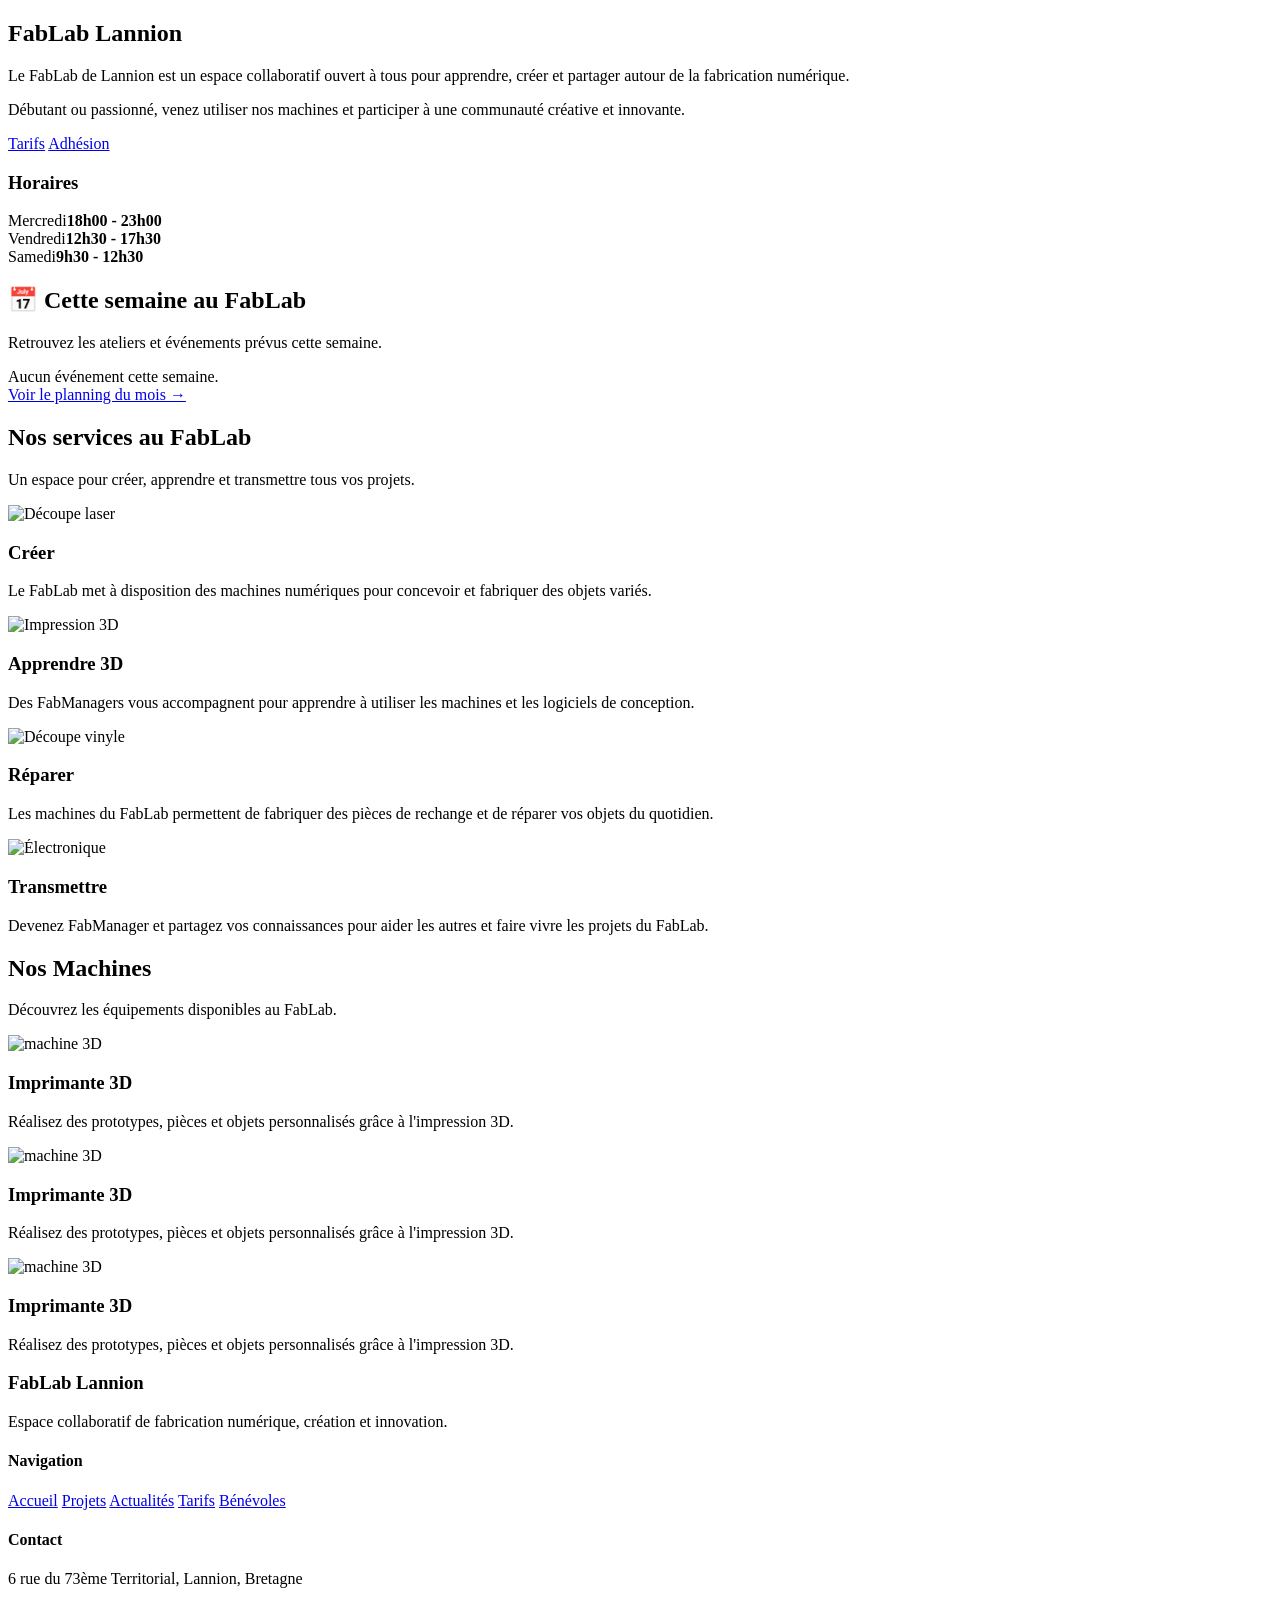
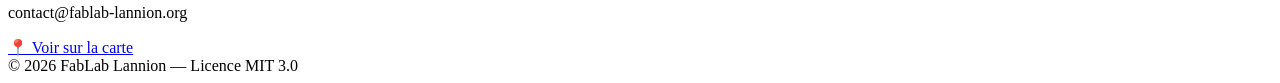
==== index.html @ 8890587f "Update index.html" ====
<!DOCTYPE html>
<html lang="fr">
<head>
  <meta charset="UTF-8">
  <meta name="viewport" content="width=device-width, initial-scale=1.0">
  <title>FabLab Lannion</title>
  <link rel="icon" href="https://fablablannion.github.io/images/logo.png">
  <link rel="stylesheet" href="style.css">
  <script src="navbar.js" defer></script>
</head>
<body>

<!-- NAVBAR -->
<nav-bar></nav-bar>

<section class="présentation" id="accueil">
  <div class="présentation-container">
    <div>
      <h2>FabLab Lannion</h2>
      <p>
        Le FabLab de Lannion est un espace collaboratif ouvert à tous pour apprendre,
        créer et partager autour de la fabrication numérique.
      </p>
      <p>
        Débutant ou passionné, venez utiliser nos machines et participer à une
        communauté créative et innovante.
      </p>
      <div class="buttons">
        <a href="Tarifs.html" class="btn">Tarifs</a>
        <a href="https://www.helloasso.com/associations/ker-nel-fablab-lannion" target="_blank" class="btn">Adhésion</a>
      </div>
    </div>

    <div class="horaires">
      <h3>Horaires</h3>
      <div class="horaire-item"><span>Mercredi</span><strong>18h00 - 23h00</strong></div>
      <div class="horaire-item"><span>Vendredi</span><strong>12h30 - 17h30</strong></div>
      <div class="horaire-item"><span>Samedi</span><strong>9h30 - 12h30</strong></div>
    </div>
  </div>
</section>

<!-- =========================
     PLANNING CETTE SEMAINE
========================== -->
<section class="semaine-section-block">
  <div class="container">
    <h2>📅 Cette semaine au FabLab</h2>
    <p class="planning-sous-titre">Retrouvez les ateliers et événements prévus cette semaine.</p>
    <div class="semaine-events" id="semaineEvents">
      <div class="semaine-vide">Chargement…</div>
    </div>
    <a href="actualités.html" class="semaine-lien">Voir le planning du mois →</a>
  </div>
</section>

<section class="services-section">
  <div class="services-title">
    <h2>Nos services au FabLab</h2>
    <p>Un espace pour créer, apprendre et transmettre tous vos projets.</p>
  </div>
  <div class="services-grid">
    <div class="service-card">
      <div class="service-img"><img src="image/innovation-icon.svg" alt="Découpe laser"></div>
      <h3>Créer</h3>
      <p>Le FabLab met à disposition des machines numériques pour concevoir et fabriquer des objets variés.</p>
    </div>
    <div class="service-card">
      <div class="service-img"><img src="image/learning-icon.svg" alt="Impression 3D"></div>
      <h3>Apprendre 3D</h3>
      <p>Des FabManagers vous accompagnent pour apprendre à utiliser les machines et les logiciels de conception.</p>
    </div>
    <div class="service-card">
      <div class="service-img"><img src="image/reparation-icon.svg" alt="Découpe vinyle"></div>
      <h3>Réparer</h3>
      <p>Les machines du FabLab permettent de fabriquer des pièces de rechange et de réparer vos objets du quotidien.</p>
    </div>
    <div class="service-card">
      <div class="service-img"><img src="image/teach-icon.svg" alt="Électronique"></div>
      <h3>Transmettre</h3>
      <p>Devenez FabManager et partagez vos connaissances pour aider les autres et faire vivre les projets du FabLab.</p>
    </div>
  </div>
</section>

<section class="machines-section" id="machines">
  <div class="container">
    <div class="section-title">
      <h2>Nos Machines</h2>
      <p>Découvrez les équipements disponibles au FabLab.</p>
    </div>
    <div class="cards collapsed" id="machinesList">
      <div class="card machine-card">
        <div class="machine-image"><img src="image/3d.jpg" alt="machine 3D"></div>
        <div class="machine-content"><h3>Imprimante 3D</h3><p>Réalisez des prototypes, pièces et objets personnalisés grâce à l'impression 3D.</p></div>
      </div>
      <div class="card machine-card">
        <div class="machine-image"><img src="image/3d.jpg" alt="machine 3D"></div>
        <div class="machine-content"><h3>Imprimante 3D</h3><p>Réalisez des prototypes, pièces et objets personnalisés grâce à l'impression 3D.</p></div>
      </div>
      <div class="card machine-card">
        <div class="machine-image"><img src="image/3d.jpg" alt="machine 3D"></div>
        <div class="machine-content"><h3>Imprimante 3D</h3><p>Réalisez des prototypes, pièces et objets personnalisés grâce à l'impression 3D.</p></div>
      </div>
    </div>
  </div>
</section>

<!-- FOOTER -->
<div id="footer"></div>
<script>
  fetch("Footer.html").then(r=>r.text()).then(d=>{document.getElementById("footer").innerHTML=d;});
</script>

<!-- ── Planning cette semaine ── -->
<script>
(function(){
  const COLORS = {
    teal:'#1ABFBF', orange:'#F5A623', pink:'#E8366F',
    violet:'#7B4FBF', green:'#3DA35D', navy:'#1a4f8a'
  };
  const DAY_SHORT = ['Dim','Lun','Mar','Mer','Jeu','Ven','Sam'];

  function mondayOf(date){
    const d = new Date(date);
    const dow = d.getDay();
    d.setDate(d.getDate() - ((dow+6)%7));
    d.setHours(0,0,0,0);
    return d;
  }

  const MONTHS_MAP = {
    'Janvier':0,'Février':1,'Mars':2,'Avril':3,'Mai':4,'Juin':5,
    'Juillet':6,'Août':7,'Septembre':8,'Octobre':9,'Novembre':10,'Décembre':11
  };

  fetch('planning-data.json')
    .then(r => { if(!r.ok) throw new Error('not found'); return r.json(); })
    .then(data => {
      const container = document.getElementById('semaineEvents');
      container.innerHTML = '';
      const today = new Date();
      const monday = mondayOf(today);
      const sunday = new Date(monday); sunday.setDate(monday.getDate()+6);

      const [monthStr, yearStr] = data.month.split(' ');
      const planMonth = MONTHS_MAP[monthStr];
      const planYear = parseInt(yearStr);

      const thisWeek = (data.events||[]).filter(ev => {
        const evDate = new Date(planYear, planMonth, ev.day);
        return evDate >= monday && evDate <= sunday;
      }).sort((a,b) => a.day - b.day);

      if(thisWeek.length === 0){
        container.innerHTML = '<div class="semaine-vide">Aucun événement cette semaine.</div>';
        return;
      }

      thisWeek.forEach(ev => {
        const evDate = new Date(planYear, planMonth, ev.day);
        const dowIdx = evDate.getDay();
        const color = COLORS[ev.color] || '#1ABFBF';
        const horaire = ev.timeStart && ev.timeEnd ? `${ev.timeStart} – ${ev.timeEnd}`
          : ev.timeStart || ev.timeEnd || '';
        const card = document.createElement('div');
        card.className = 'semaine-event-card';
        card.style.background = color;
        card.innerHTML = `
          <div class="semaine-event-date">
            <span class="num">${ev.day}</span>
            <span class="jour">${DAY_SHORT[dowIdx]}</span>
          </div>
          <div class="semaine-event-body">
            <div class="semaine-event-titre">${ev.emoji ? ev.emoji+' ' : ''}${ev.title}</div>
            ${horaire ? `<div class="semaine-event-horaire">🕐 ${horaire}</div>` : ''}
          </div>`;
        container.appendChild(card);
      });
    })
    .catch(() => {
      document.getElementById('semaineEvents').innerHTML =
        '<div class="semaine-vide">Planning non disponible.</div>';
    });
})();
</script>

</body>
</html>
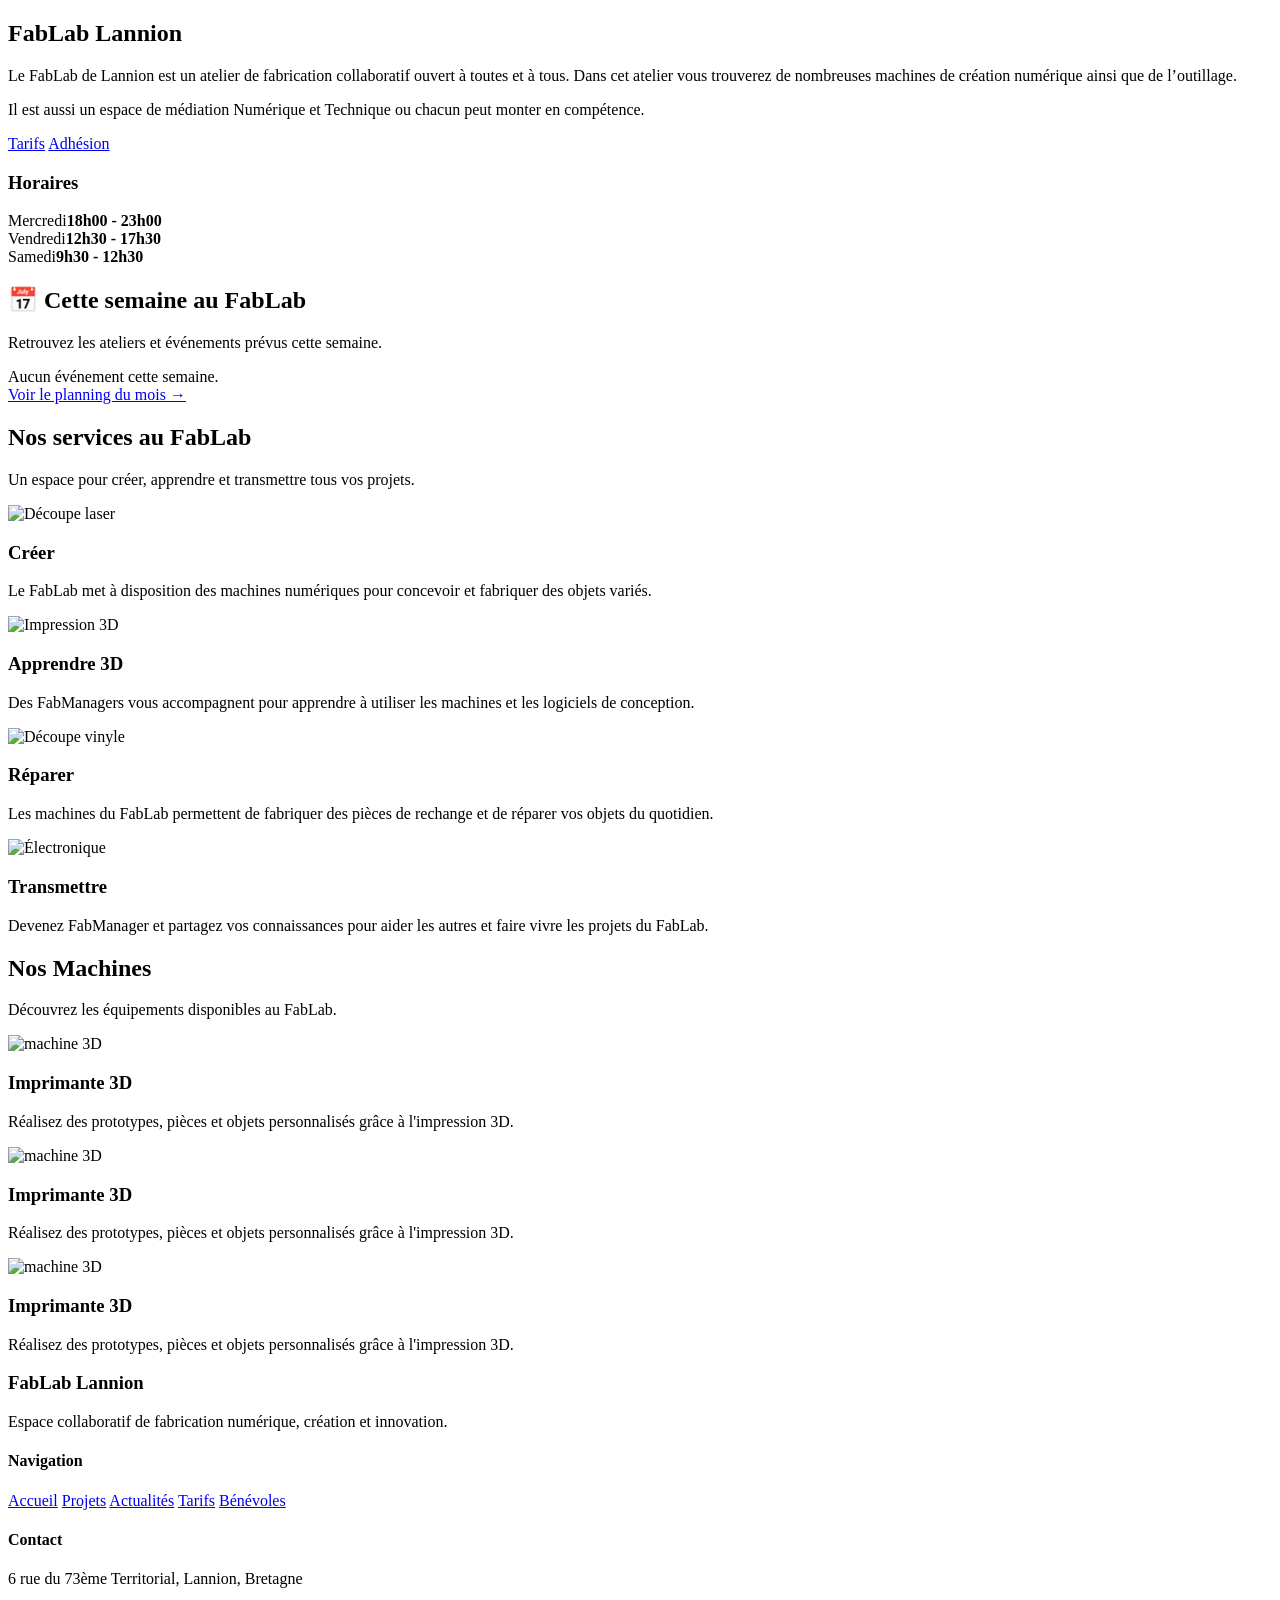
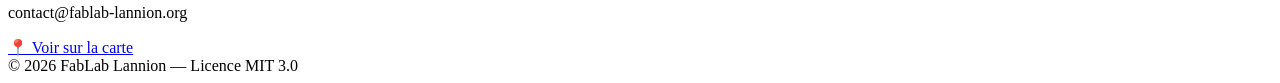
==== commit 22c7a1d8: "Update index.html" ====
--- a/index.html
+++ b/index.html
@@ -18,12 +18,11 @@
     <div>
       <h2>FabLab Lannion</h2>
       <p>
-        Le FabLab de Lannion est un espace collaboratif ouvert à tous pour apprendre,
-        créer et partager autour de la fabrication numérique.
+Le FabLab de Lannion est un atelier de fabrication collaboratif ouvert à toutes et à tous. 
+        Dans cet atelier vous trouverez de nombreuses machines de création numérique ainsi que de l’outillage.
       </p>
       <p>
-        Débutant ou passionné, venez utiliser nos machines et participer à une
-        communauté créative et innovante.
+Il est aussi un espace de médiation Numérique et Technique ou chacun peut monter en compétence.
       </p>
       <div class="buttons">
         <a href="Tarifs.html" class="btn">Tarifs</a>
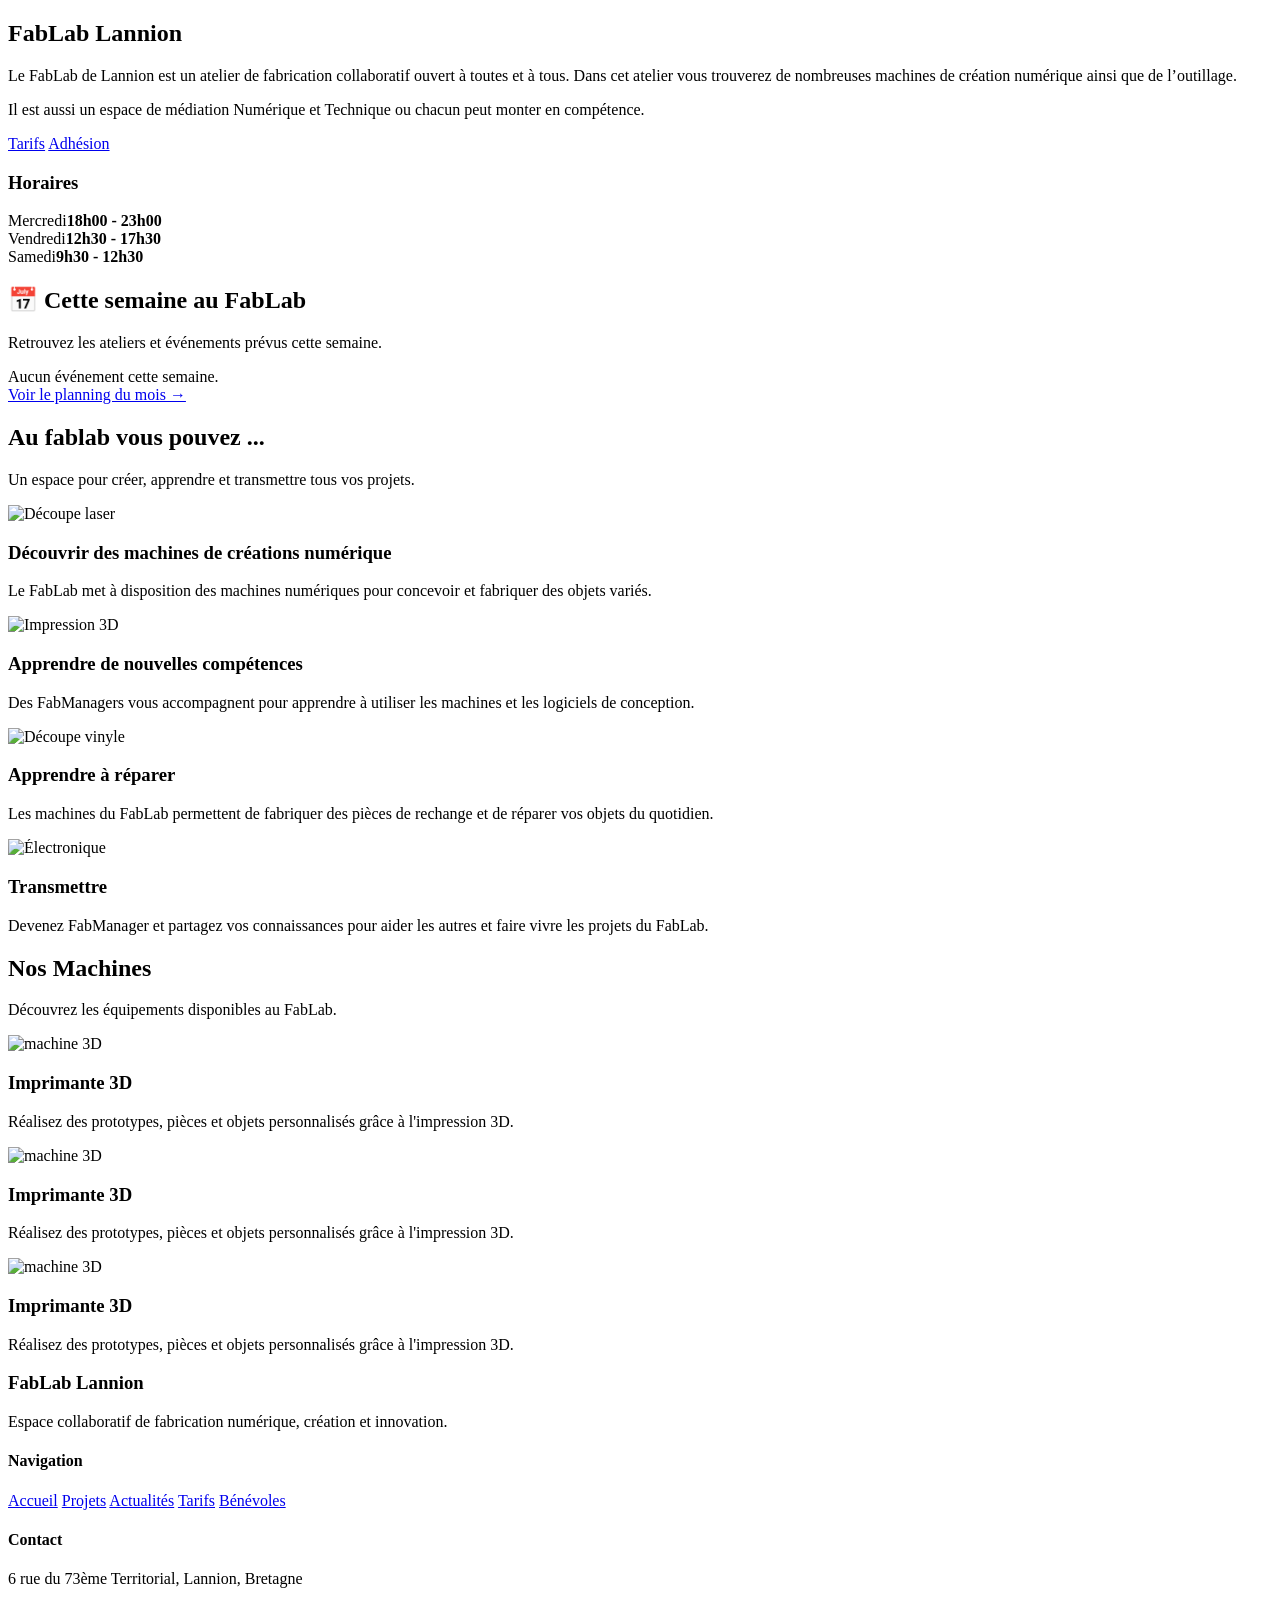
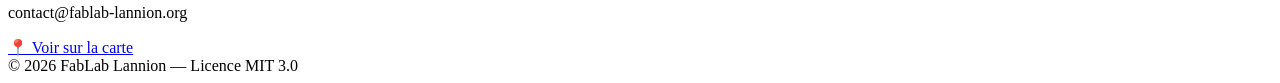
==== commit 6830bf18: "Update index.html" ====
--- a/index.html
+++ b/index.html
@@ -55,23 +55,23 @@
 
 <section class="services-section">
   <div class="services-title">
-    <h2>Nos services au FabLab</h2>
+    <h2>Au fablab vous pouvez ...</h2>
     <p>Un espace pour créer, apprendre et transmettre tous vos projets.</p>
   </div>
   <div class="services-grid">
     <div class="service-card">
       <div class="service-img"><img src="image/innovation-icon.svg" alt="Découpe laser"></div>
-      <h3>Créer</h3>
+      <h3>Découvrir des machines de créations numérique</h3>
       <p>Le FabLab met à disposition des machines numériques pour concevoir et fabriquer des objets variés.</p>
     </div>
     <div class="service-card">
       <div class="service-img"><img src="image/learning-icon.svg" alt="Impression 3D"></div>
-      <h3>Apprendre 3D</h3>
+      <h3>Apprendre de nouvelles compétences</h3>
       <p>Des FabManagers vous accompagnent pour apprendre à utiliser les machines et les logiciels de conception.</p>
     </div>
     <div class="service-card">
       <div class="service-img"><img src="image/reparation-icon.svg" alt="Découpe vinyle"></div>
-      <h3>Réparer</h3>
+      <h3>Apprendre à réparer</h3>
       <p>Les machines du FabLab permettent de fabriquer des pièces de rechange et de réparer vos objets du quotidien.</p>
     </div>
     <div class="service-card">
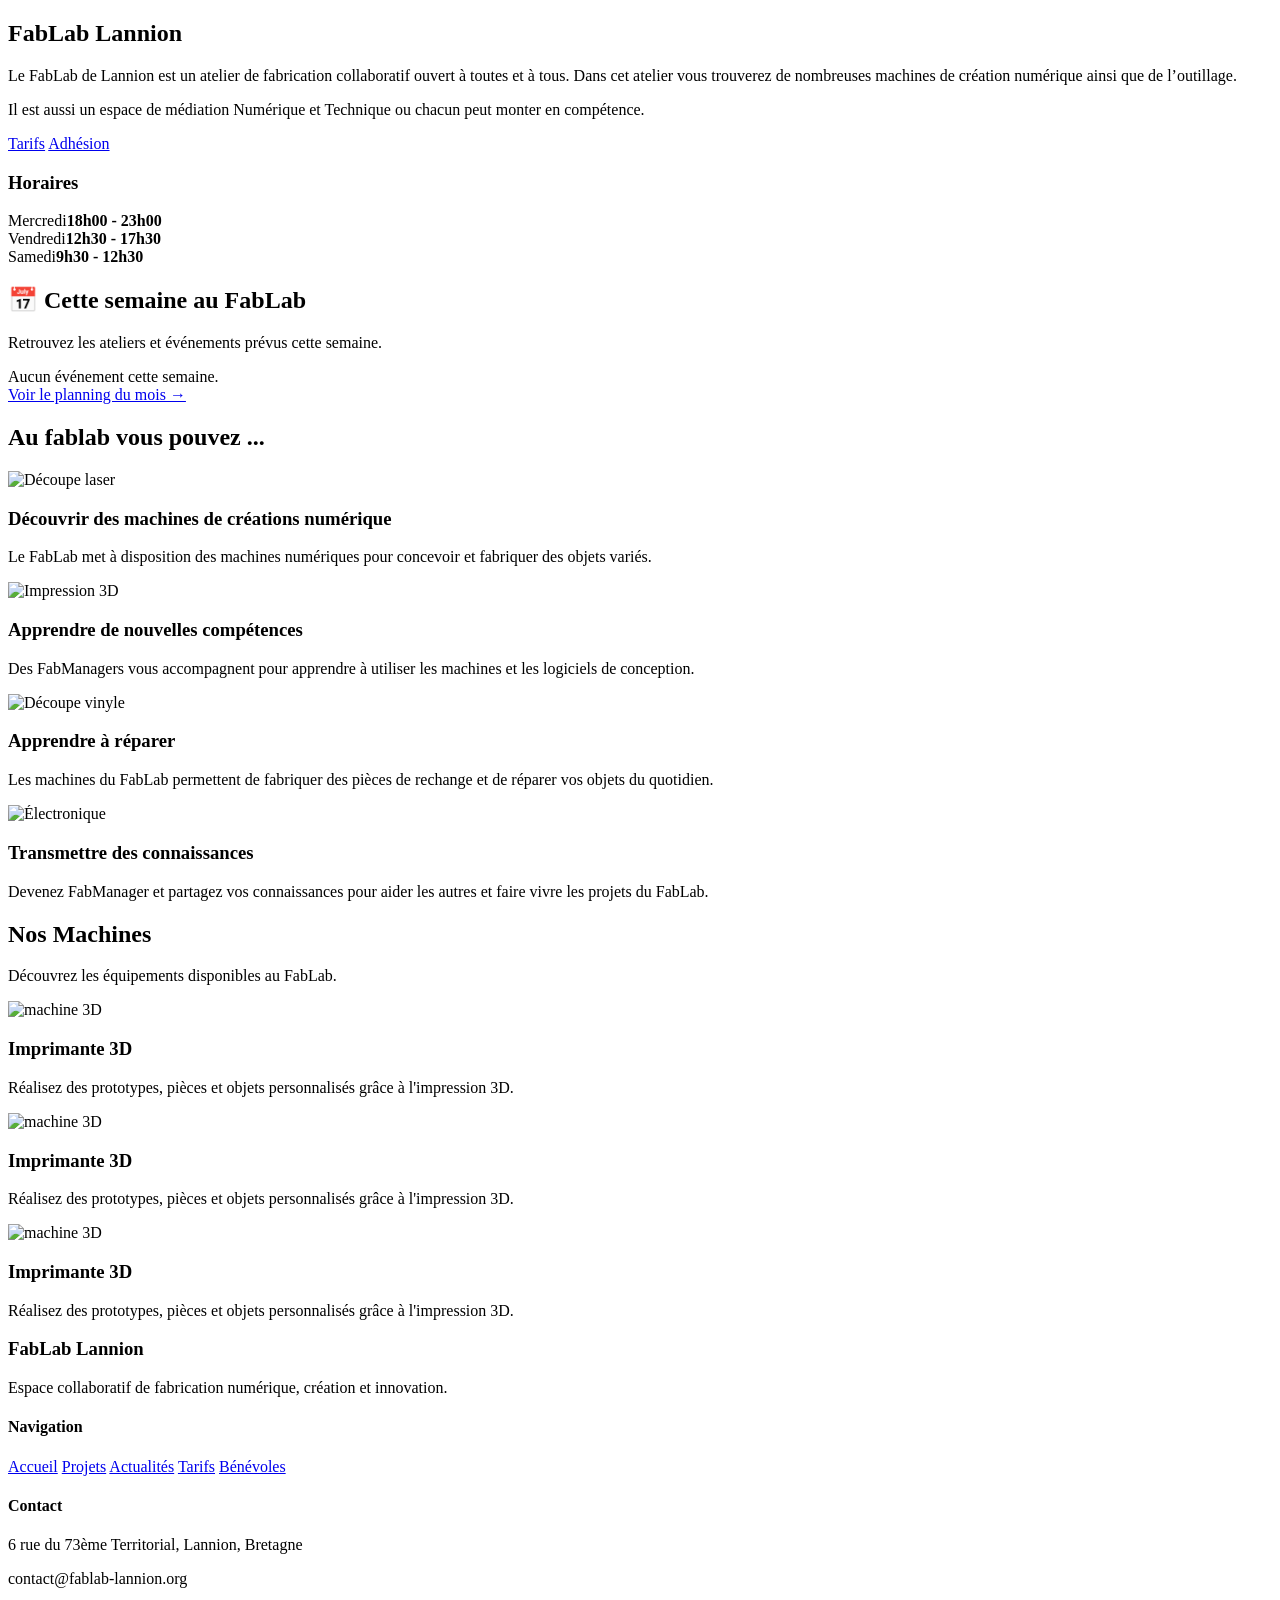
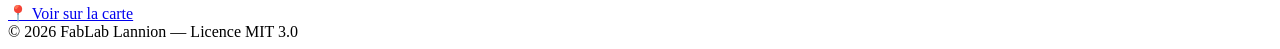
==== commit 677992d6: "Update index.html" ====
--- a/index.html
+++ b/index.html
@@ -56,7 +56,6 @@
 <section class="services-section">
   <div class="services-title">
     <h2>Au fablab vous pouvez ...</h2>
-    <p>Un espace pour créer, apprendre et transmettre tous vos projets.</p>
   </div>
   <div class="services-grid">
     <div class="service-card">
@@ -76,7 +75,7 @@
     </div>
     <div class="service-card">
       <div class="service-img"><img src="image/teach-icon.svg" alt="Électronique"></div>
-      <h3>Transmettre</h3>
+      <h3>Transmettre des connaissances</h3>
       <p>Devenez FabManager et partagez vos connaissances pour aider les autres et faire vivre les projets du FabLab.</p>
     </div>
   </div>
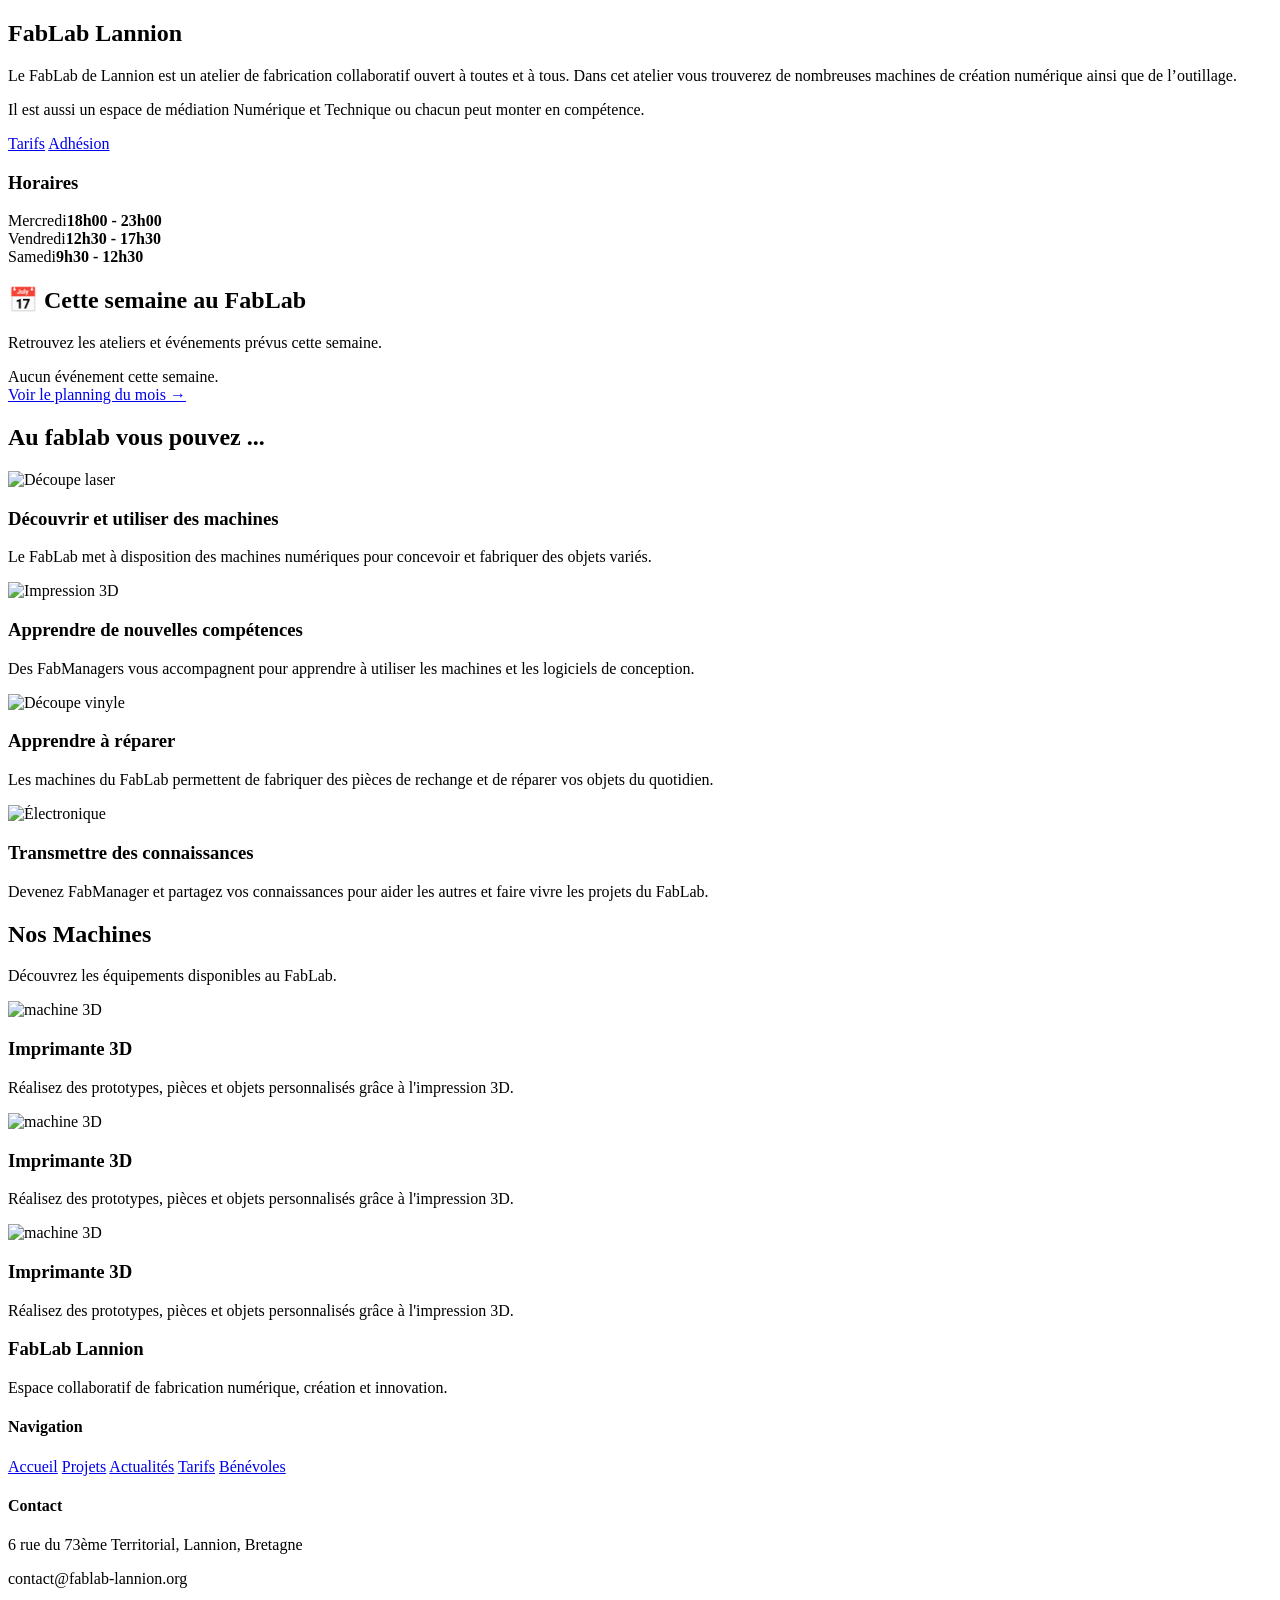
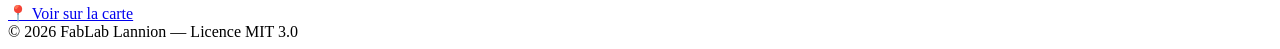
==== commit 3b10c8a8: "Update index.html" ====
--- a/index.html
+++ b/index.html
@@ -60,7 +60,7 @@
   <div class="services-grid">
     <div class="service-card">
       <div class="service-img"><img src="image/innovation-icon.svg" alt="Découpe laser"></div>
-      <h3>Découvrir des machines de créations numérique</h3>
+      <h3>Découvrir et utiliser des machines</h3>
       <p>Le FabLab met à disposition des machines numériques pour concevoir et fabriquer des objets variés.</p>
     </div>
     <div class="service-card">
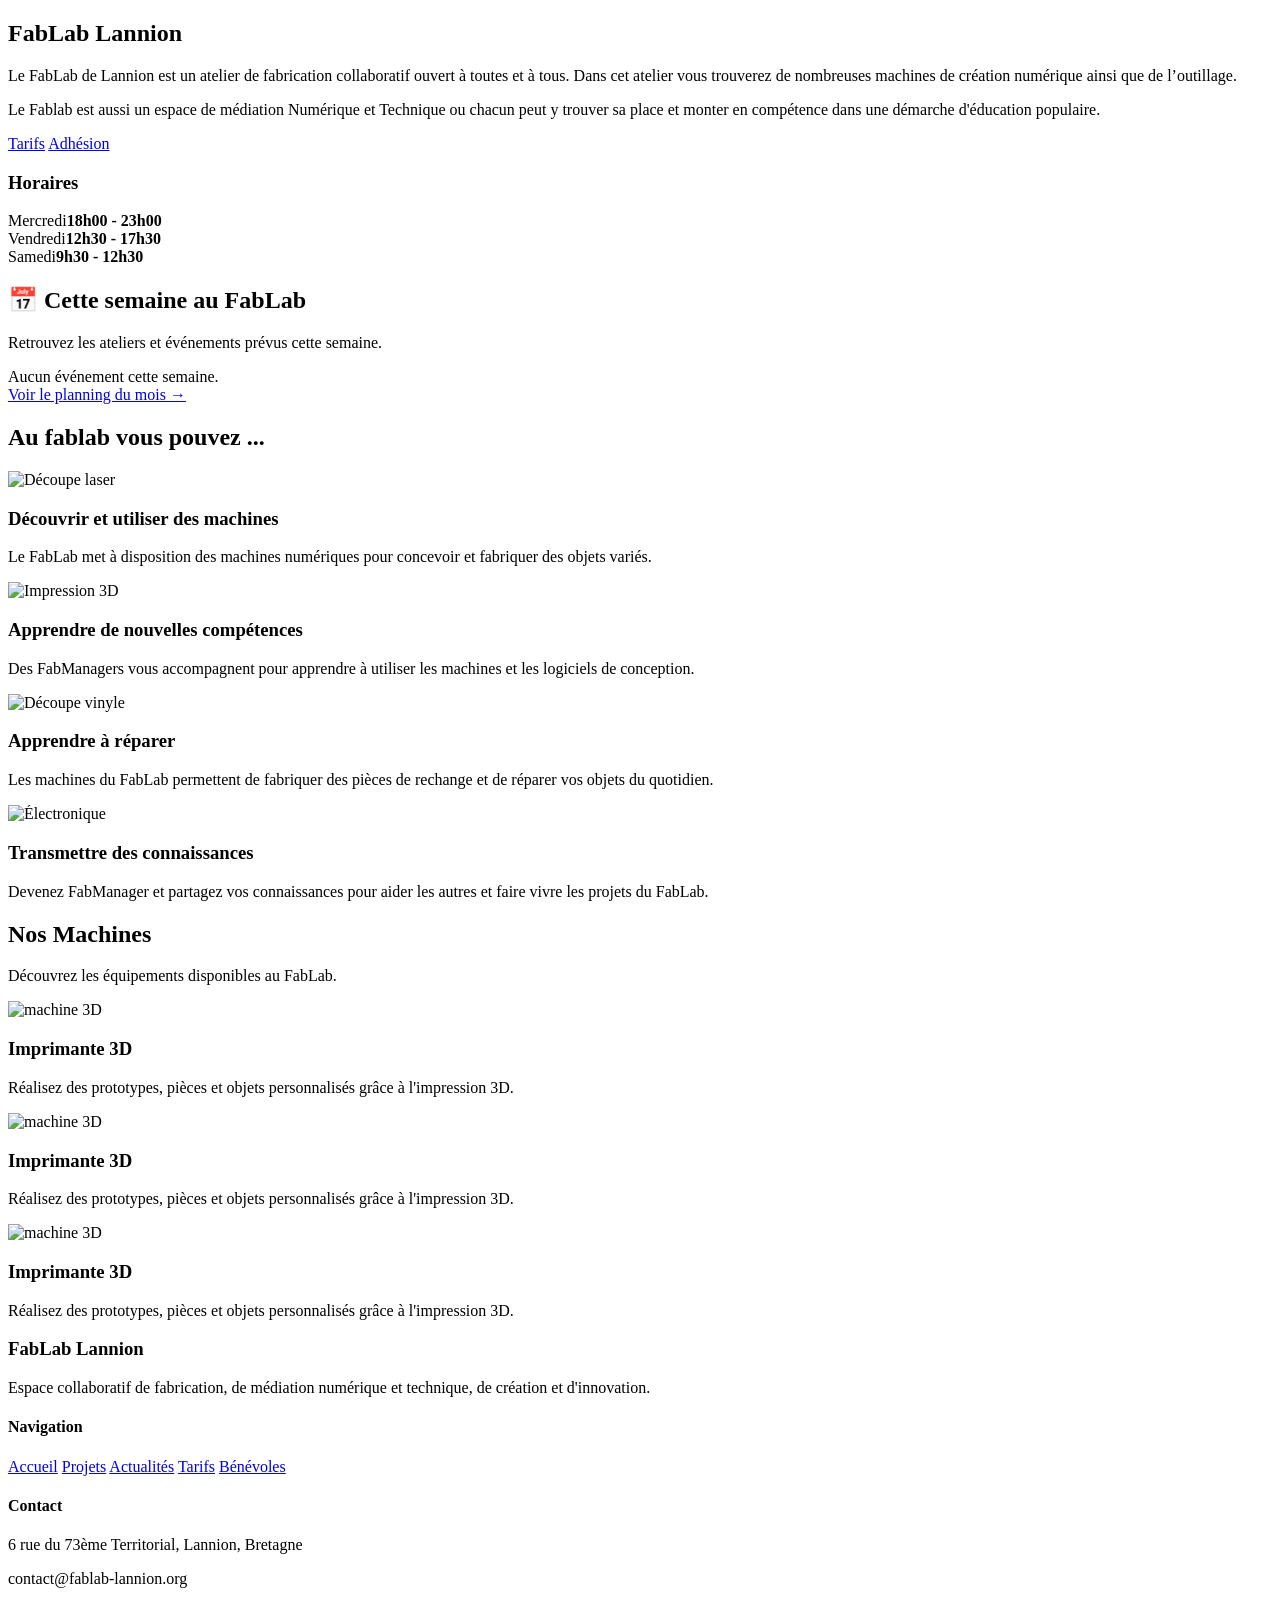
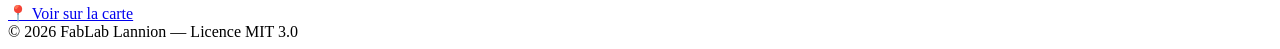
==== commit aa5a0edb: "Update description of the FabLab space" ====
--- a/index.html
+++ b/index.html
@@ -22,7 +22,7 @@
         Dans cet atelier vous trouverez de nombreuses machines de création numérique ainsi que de l’outillage.
       </p>
       <p>
-Il est aussi un espace de médiation Numérique et Technique ou chacun peut monter en compétence.
+Le Fablab est aussi un espace de médiation Numérique et Technique ou chacun peut y trouver sa place et monter en compétence dans une démarche d'éducation populaire.
       </p>
       <div class="buttons">
         <a href="Tarifs.html" class="btn">Tarifs</a>
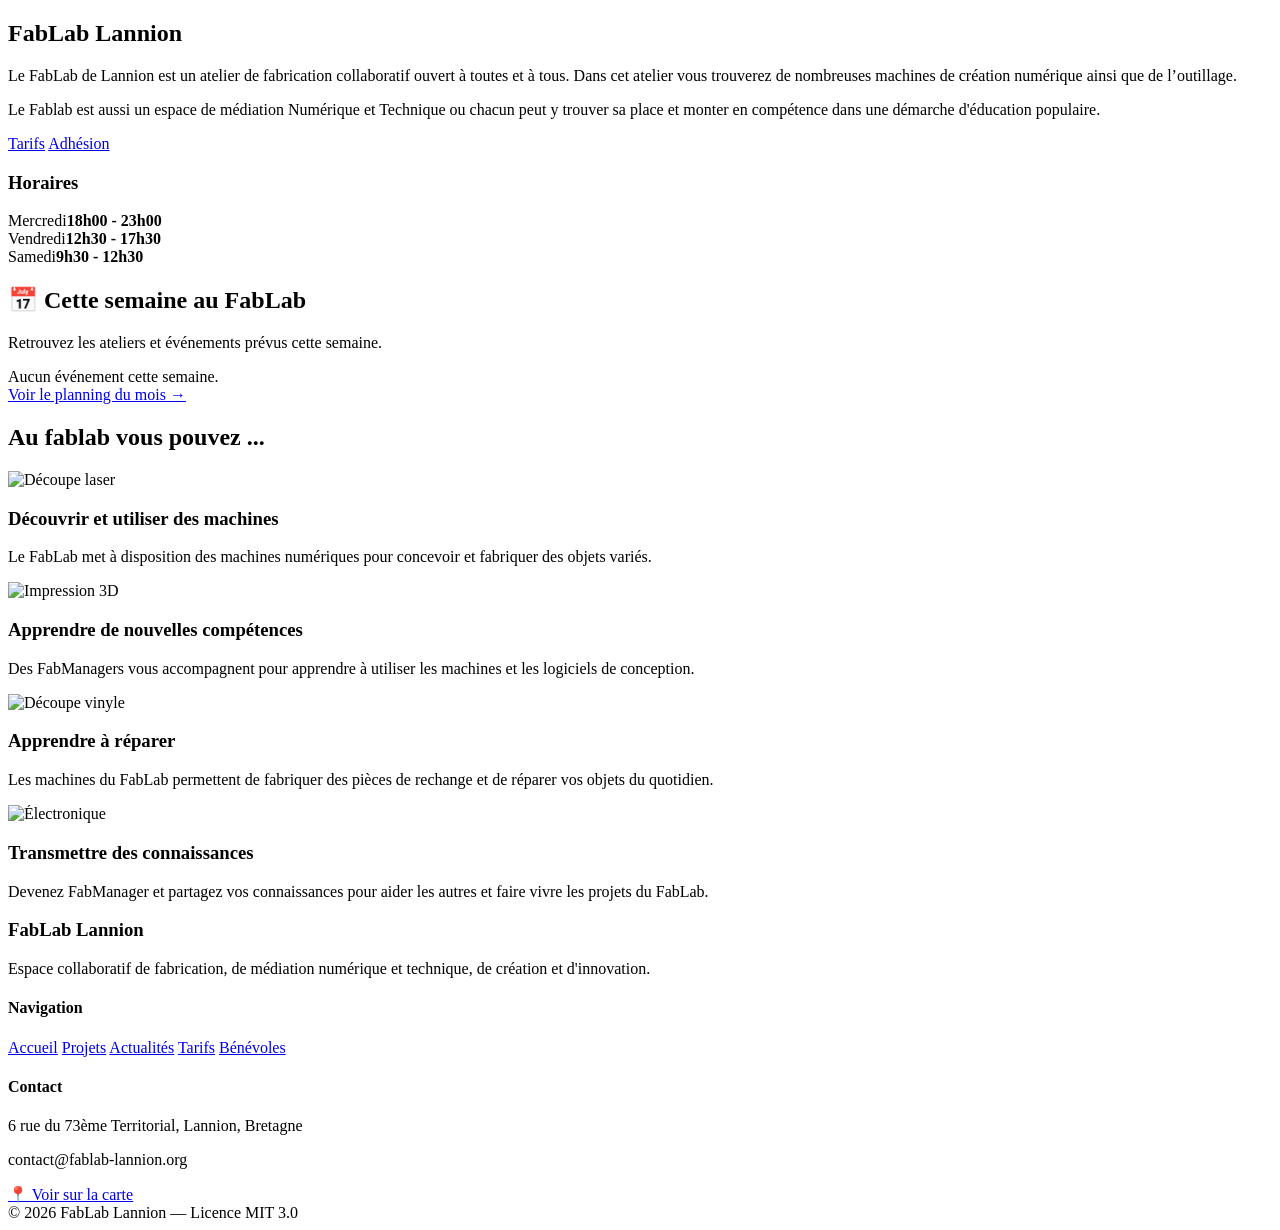
==== commit 6f71b635: "Comment out machines section in index.html Commented out the machines section in index.html." ====
--- a/index.html
+++ b/index.html
@@ -80,7 +80,8 @@
     </div>
   </div>
 </section>
-
+  
+<!-- ========================= On met de coté les blocs machines, redondance ?
 <section class="machines-section" id="machines">
   <div class="container">
     <div class="section-title">
@@ -103,6 +104,7 @@
     </div>
   </div>
 </section>
+========================== -->  
 
 <!-- FOOTER -->
 <div id="footer"></div>
